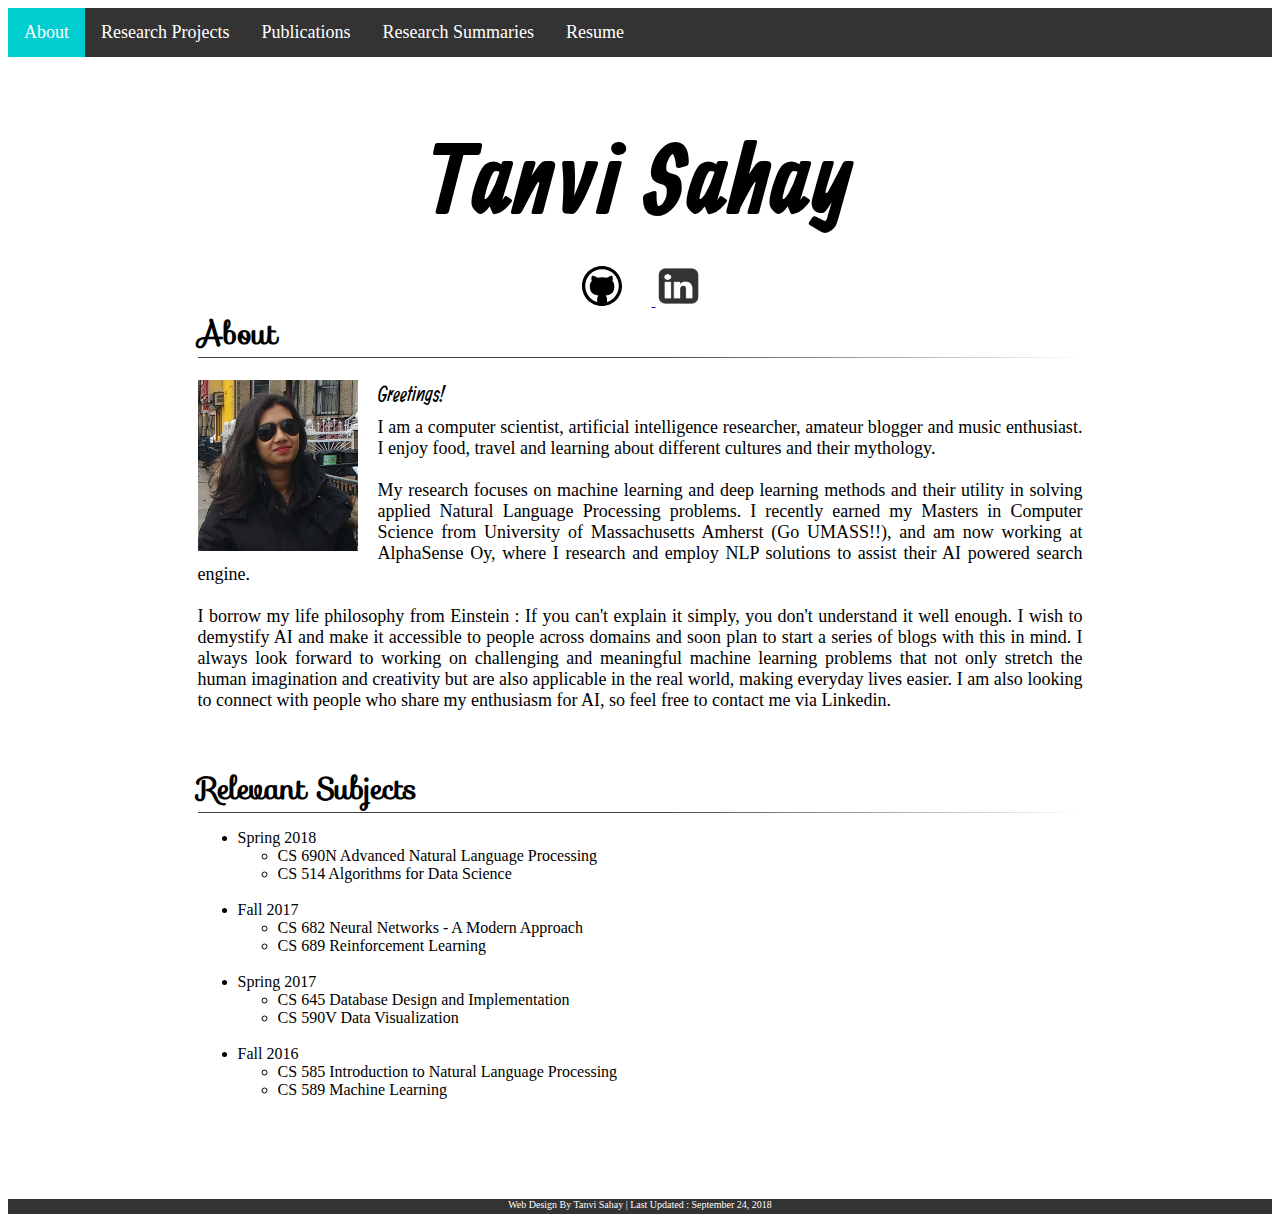
==== index.html @ 932799ba "updated bio" ====
<html>
<head>
    <title> tsahay </title>
    <meta charset="utf-8"/>
<link href='//fonts.googleapis.com/css?family=Allan' rel='stylesheet'>
<link href='//fonts.googleapis.com/css?family=Sofia' rel='stylesheet'>
    <link rel="stylesheet" type="text/css" href="./mycss.css?version=1"></link>
 
<style>
ul.style1 {
    list-style-type: none;
    margin: 0;
    padding: 0;
    overflow: hidden;
    background-color: #333;
}

li.stylelist {
    float: left;
}

li a {
    display: block;
    color: white;
    text-align: center;
    padding: 14px 16px;
    text-decoration: none;
}

li a:hover:not(.active) {
    background-color: #111;
}

.active {
    background-color: #00CED1;
}

    </style>
</head>

<body style="background: rgba(255, 255, 255, 0.85)">
<ul class='style1'>
  <li class='stylelist' style="font-size: 18px"><a class="active" href="index.html">About</a></li>
  <li class='stylelist' style="font-size: 18px"><a href="research.html">Research Projects</a></li>
  <li class='stylelist' style="font-size: 18px"><a href="publication.html">Publications</a></li>
    <li class="stylelist" style="font-size: 18px"><a href="summaries.html">Research Summaries</a></li>
  <!--<li><a href="blog.html" >Blog</a></li>-->
  <li class='stylelist' style="font-size: 18px"><a href="SAHAY_TANVI_RESUME2017.pdf" target="_blank">Resume</a></li>
</ul>
<div id="home" style="width: 100%;height: auto; margin: auto;">
<div id="container" style="width:70%; margin: auto;">
     <h1 align="center" style="font-family:'Allan'; color:#000000;font-size:100px;">Tanvi Sahay</h1>
     <div id="images" style="width: 20%; margin: auto;margin-top: -50px">
     <a href="https://github.com/TanviSahay" target="_blank">
        <img src="git.svg" alt="HTML tutorial" style="margin: auto;width:100px; height: 40px;border:0;">
     </a>
     <a href="https://www.linkedin.com/in/tanvisahay139236a3/" target="_blank">
        <img src="linkedin-icon-23286.png" target="_blank" alt="HTML tutorial" style="margin: auto;width:45px;height:40px;border:0;">
     </a>
    </div>

</div>

<h2 style = "color:#000000; font-family:'Sofia'; font-size:30px; width: 70%; margin: auto;">About</h2>
<hr style=" margin-top:-20px; border: 0; height: 1px; background-image: linear-gradient(to right, rgba(0,0,0, 0.75), rgba(0,0,0, 0.75), rgba(0,0,0, 0)); margin: auto; width:70%;">

<div id="container" style="width:70%; margin: auto;">

    <div id="texts" style="display:inline;"> 
        <a href="IMG.jpg"><img src="IMG.jpg" style="width:160px; float:left; margin-right:20px;"></a>
        <div style="display:inline;">
        <p align="justify" style="font-size: 22px; font-family: 'Allan'">Greetings!</p>
            <p align="justify" style="margin-top:-10px; font-size: 18px">I am a computer scientist, artificial intelligence researcher,
                amateur blogger and music enthusiast. I enjoy food, travel and learning about different cultures and their mythology. <br><br>
                My research focuses on machine learning and deep learning methods and their utility in solving applied
                Natural Language Processing problems. I recently earned my Masters in Computer Science from
                University of Massachusetts Amherst (Go UMASS!!), and am now working at AlphaSense Oy, where I research
                and employ NLP solutions to assist their AI powered search engine. <br><br>

                I borrow my life philosophy from Einstein : If you can't explain it simply, you don't understand it well enough. I wish to
                demystify AI and make it accessible to people across domains and soon plan to start a series of blogs with this in mind.
                I always look forward to working on challenging and meaningful machine learning problems that not only stretch
                the human imagination and creativity but are also applicable in the real world, making everyday lives easier. I am also looking
                to connect with people who share my enthusiasm for AI, so feel free to contact me via Linkedin.
            </p>
        </div>

    </div>

</div>


<br><br>

<h2 style = "color:#000000; font-family:'Sofia'; font-size:30px; margin:auto; width: 70%">Relevant Subjects</h2>
<hr style=" margin-top:-20px; border: 0; height: 1px; background-image: linear-gradient(to right, rgba(0,0,0, 0.75), rgba(0,0,0, 0.75), rgba(0,0,0, 0)); width: 70%; margin: auto;">

<div id="container" style="width: 70%; margin: auto">

<ul>
  <li>Spring 2018</li>
    <ul>
      <li> CS 690N Advanced Natural Language Processing </li>
      <li> CS 514 Algorithms for Data Science </li>
    </ul>
  <br>
  <li>Fall 2017</li>
    <ul>
      <li> CS 682 Neural Networks - A Modern Approach &nbsp;&nbsp;&nbsp;&nbsp;&nbsp;&nbsp;&nbsp;&nbsp;
      <li> CS 689 Reinforcement Learning &nbsp;&nbsp;&nbsp;&nbsp;&nbsp;&nbsp;&nbsp;&nbsp;
    </ul>
  <br>
  <li>Spring 2017</li>
    <ul>
      <li> CS 645 Database Design and Implementation &nbsp;&nbsp;&nbsp;&nbsp;&nbsp;&nbsp;&nbsp;&nbsp; 
      <li> CS 590V Data Visualization &nbsp;&nbsp;&nbsp;&nbsp;&nbsp;&nbsp;&nbsp;&nbsp; 
    </ul>
  <br>
  <li>Fall 2016</li>
    <ul>
      <li>CS 585 Introduction to Natural Language Processing &nbsp;&nbsp;&nbsp;&nbsp;&nbsp;&nbsp;&nbsp;&nbsp;
      <li>CS 589 Machine Learning &nbsp;&nbsp;&nbsp;&nbsp;&nbsp;&nbsp;&nbsp;&nbsp;
    </ul>
</ul>

</div>

</div>

<p style="margin: auto; width:100%;height:15px; margin-top: 100px; border-radius:0px;background-color:#333;text-align: center;color:#ffffff;font-size: 10px">Web Design By Tanvi Sahay | Last Updated : September 24, 2018</p>
</body>


</html>
---- mycss.css ----
#background{
width: 1000px;
height: 150px;
margin: 30px auto;
display:flex;
align-items: center;
justify-content: center;
position:static;
}


#chart1{
background-color: #ffffff;
opacity: 0.75;
display:flex;
align-items :center;
justify-content: center;
text-align: center;
font-family: sans-serif; 
}
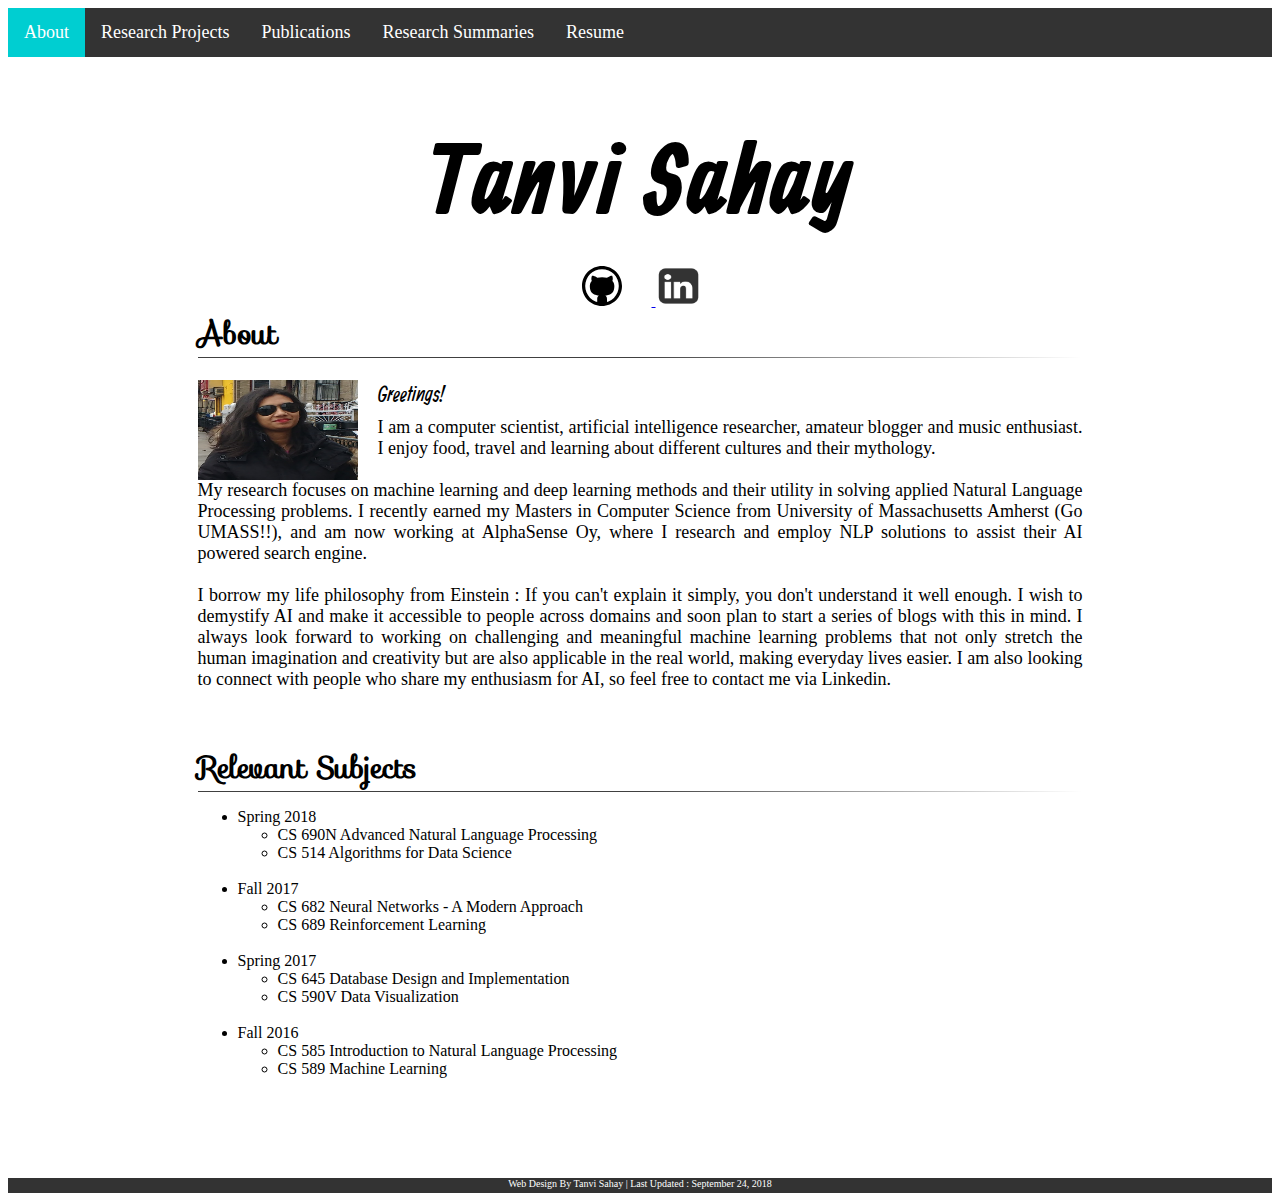
==== commit d3025fb2: "updated bio" ====
--- a/index.html
+++ b/index.html
@@ -67,7 +67,7 @@
 <div id="container" style="width:70%; margin: auto;">
 
     <div id="texts" style="display:inline;"> 
-        <a href="IMG.jpg"><img src="IMG.jpg" style="width:160px; float:left; margin-right:20px;"></a>
+        <a href="IMG.jpg"><img src="IMG.jpg" style="width:160px; height: 100px;float:left; margin-right:20px;"></a>
         <div style="display:inline;">
         <p align="justify" style="font-size: 22px; font-family: 'Allan'">Greetings!</p>
             <p align="justify" style="margin-top:-10px; font-size: 18px">I am a computer scientist, artificial intelligence researcher,
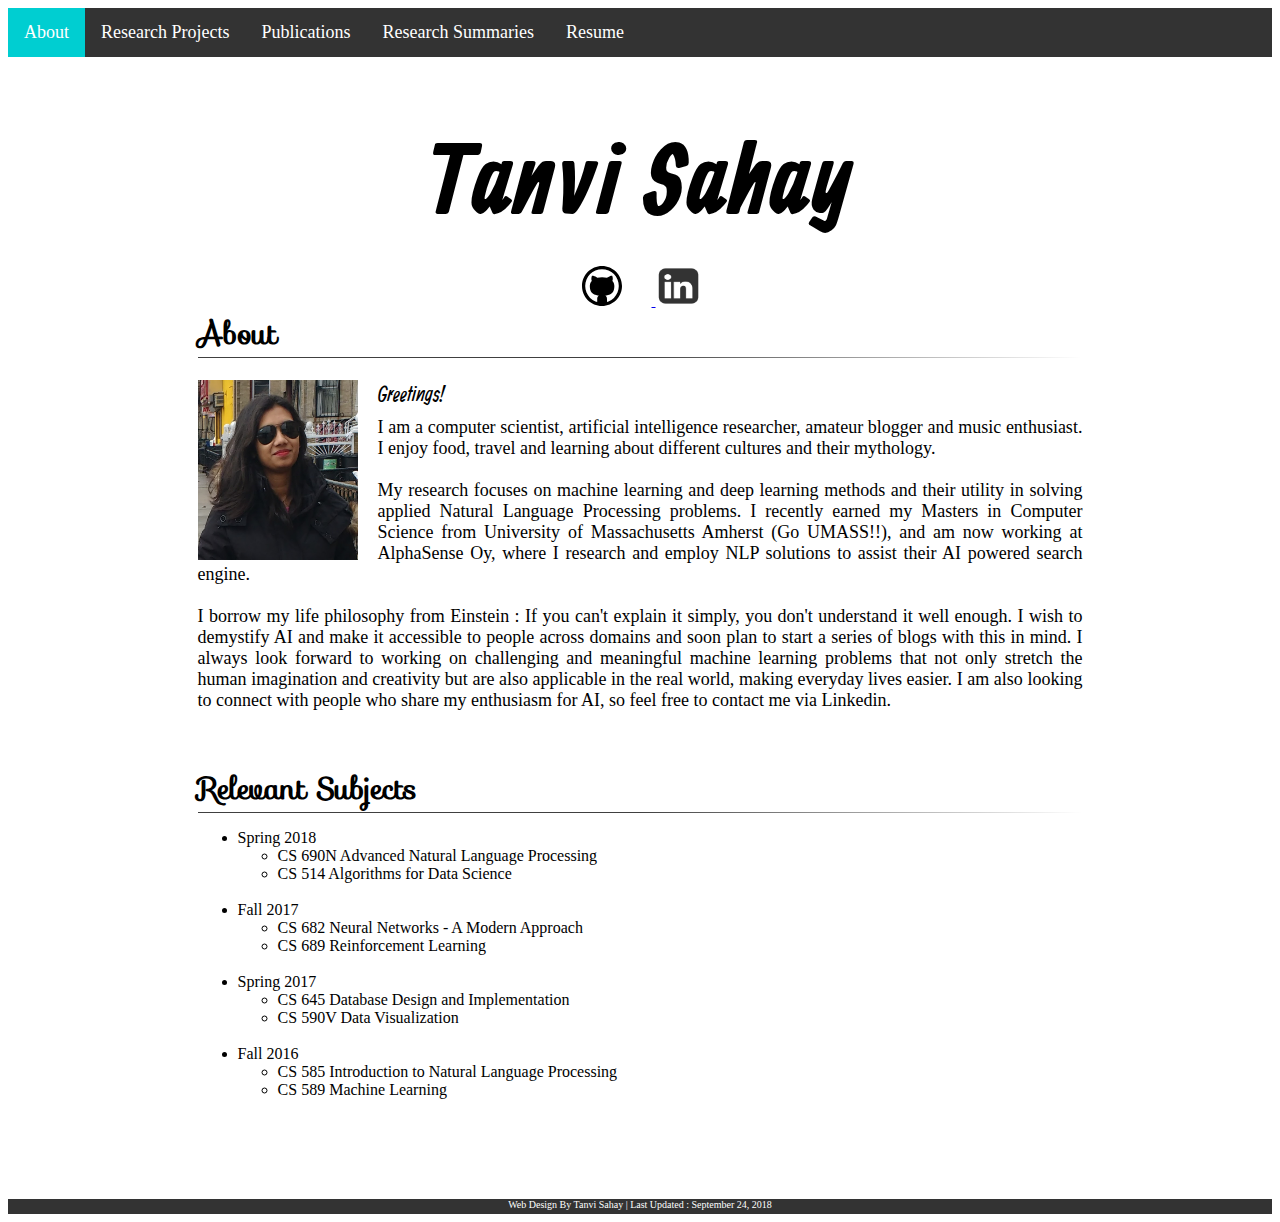
==== commit 72dd5fd4: "updated bio" ====
--- a/index.html
+++ b/index.html
@@ -67,7 +67,7 @@
 <div id="container" style="width:70%; margin: auto;">
 
     <div id="texts" style="display:inline;"> 
-        <a href="IMG.jpg"><img src="IMG.jpg" style="width:160px; height: 100px;float:left; margin-right:20px;"></a>
+        <a href="IMG.jpg"><img src="IMG.jpg" style="width:160px; height: 180px;float:left; margin-right:20px;"></a>
         <div style="display:inline;">
         <p align="justify" style="font-size: 22px; font-family: 'Allan'">Greetings!</p>
             <p align="justify" style="margin-top:-10px; font-size: 18px">I am a computer scientist, artificial intelligence researcher,
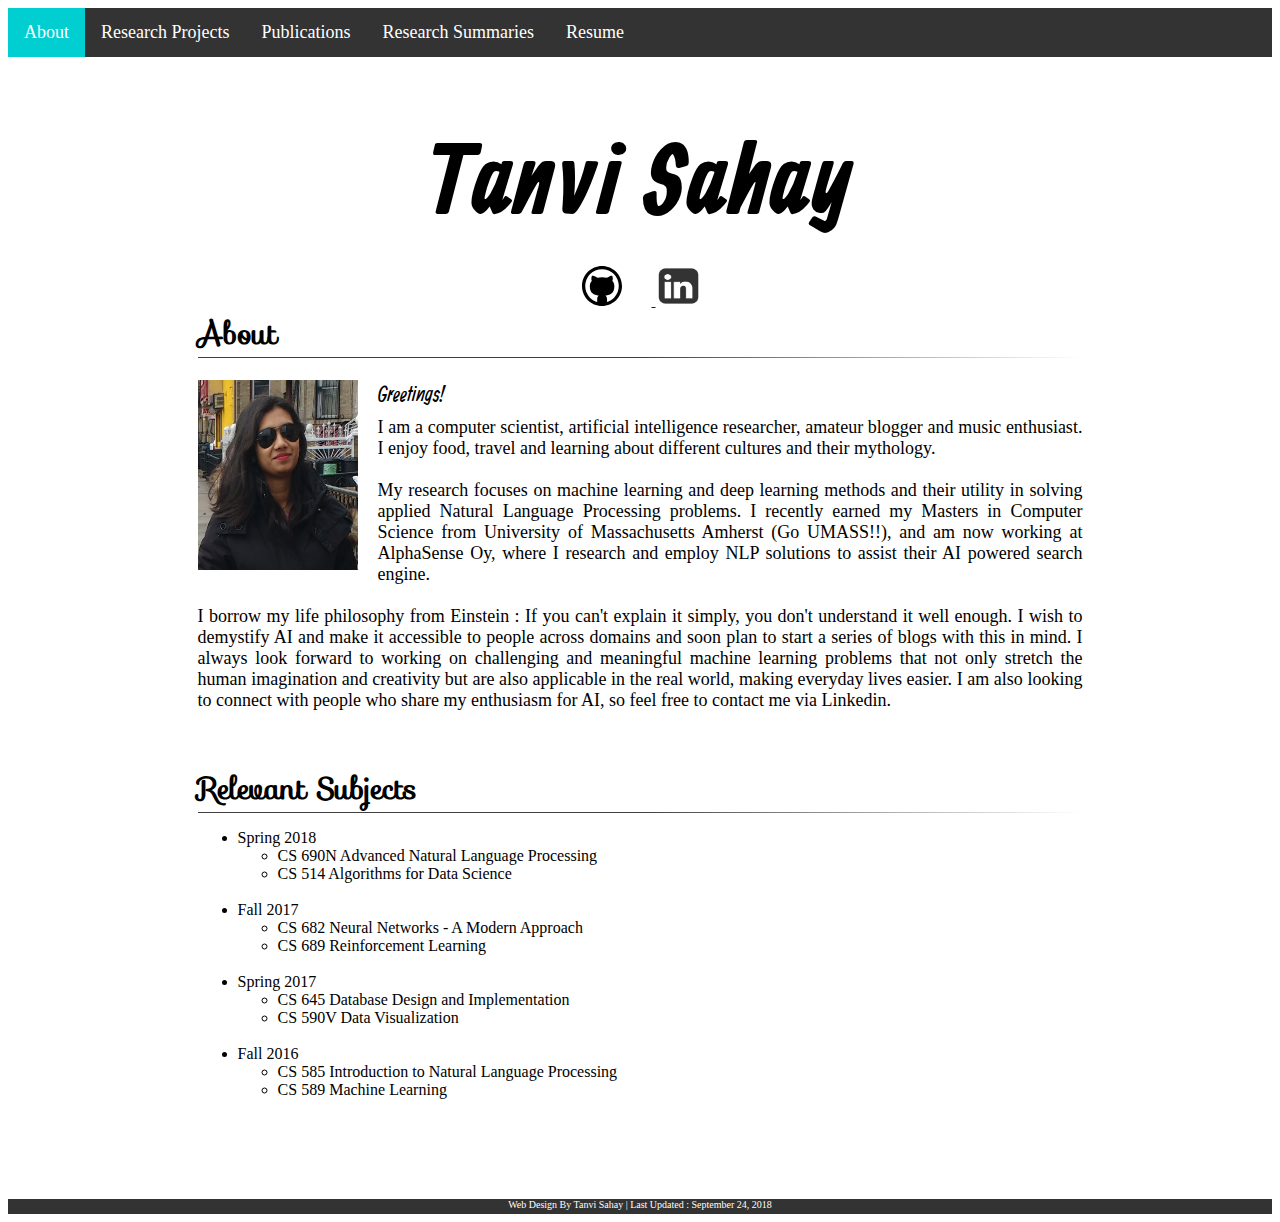
==== commit f8161354: "updated bio" ====
--- a/index.html
+++ b/index.html
@@ -67,7 +67,7 @@
 <div id="container" style="width:70%; margin: auto;">
 
     <div id="texts" style="display:inline;"> 
-        <a href="IMG.jpg"><img src="IMG.jpg" style="width:160px; height: 180px;float:left; margin-right:20px;"></a>
+        <a href="IMG.jpg"><img src="IMG.jpg" style="width:160px; height: 190px;float:left; margin-right:20px;"></a>
         <div style="display:inline;">
         <p align="justify" style="font-size: 22px; font-family: 'Allan'">Greetings!</p>
             <p align="justify" style="margin-top:-10px; font-size: 18px">I am a computer scientist, artificial intelligence researcher,
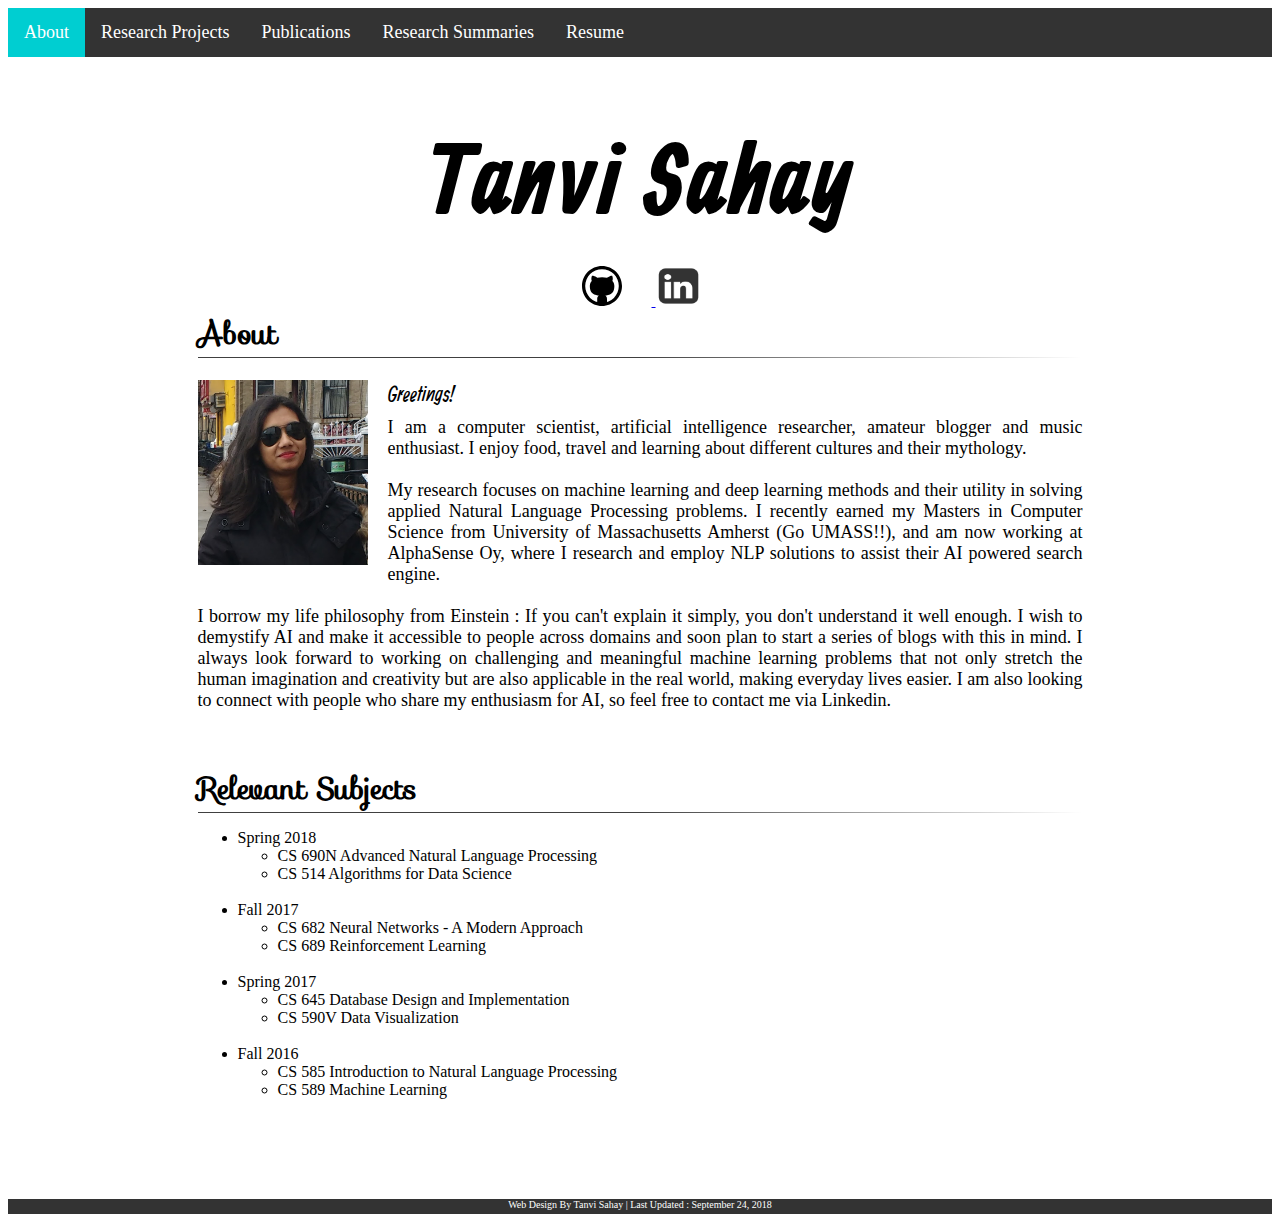
==== commit 83bcb12f: "updated bio" ====
--- a/index.html
+++ b/index.html
@@ -67,7 +67,7 @@
 <div id="container" style="width:70%; margin: auto;">
 
     <div id="texts" style="display:inline;"> 
-        <a href="IMG.jpg"><img src="IMG.jpg" style="width:160px; height: 190px;float:left; margin-right:20px;"></a>
+        <a href="IMG.jpg"><img src="IMG.jpg" style="width:170px; height: 185px;float:left; margin-right:20px;"></a>
         <div style="display:inline;">
         <p align="justify" style="font-size: 22px; font-family: 'Allan'">Greetings!</p>
             <p align="justify" style="margin-top:-10px; font-size: 18px">I am a computer scientist, artificial intelligence researcher,
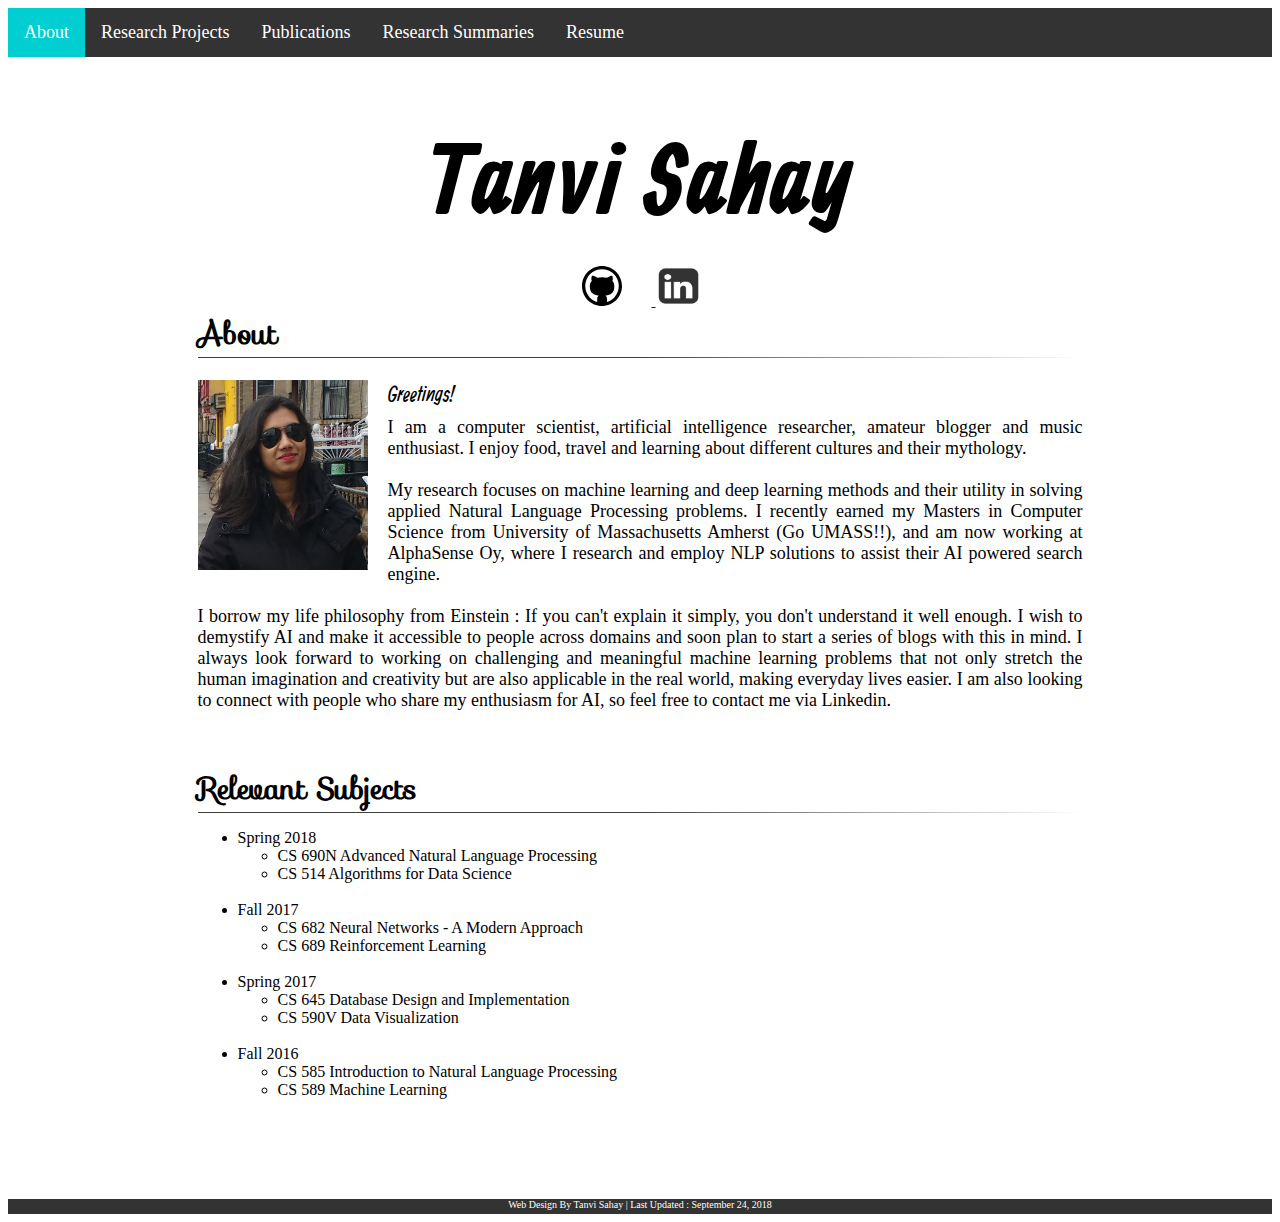
==== commit 2cd34351: "updated bio" ====
--- a/index.html
+++ b/index.html
@@ -67,7 +67,7 @@
 <div id="container" style="width:70%; margin: auto;">
 
     <div id="texts" style="display:inline;"> 
-        <a href="IMG.jpg"><img src="IMG.jpg" style="width:170px; height: 185px;float:left; margin-right:20px;"></a>
+        <a href="IMG.jpg"><img src="IMG.jpg" style="width:170px; height: 190px;float:left; margin-right:20px;"></a>
         <div style="display:inline;">
         <p align="justify" style="font-size: 22px; font-family: 'Allan'">Greetings!</p>
             <p align="justify" style="margin-top:-10px; font-size: 18px">I am a computer scientist, artificial intelligence researcher,
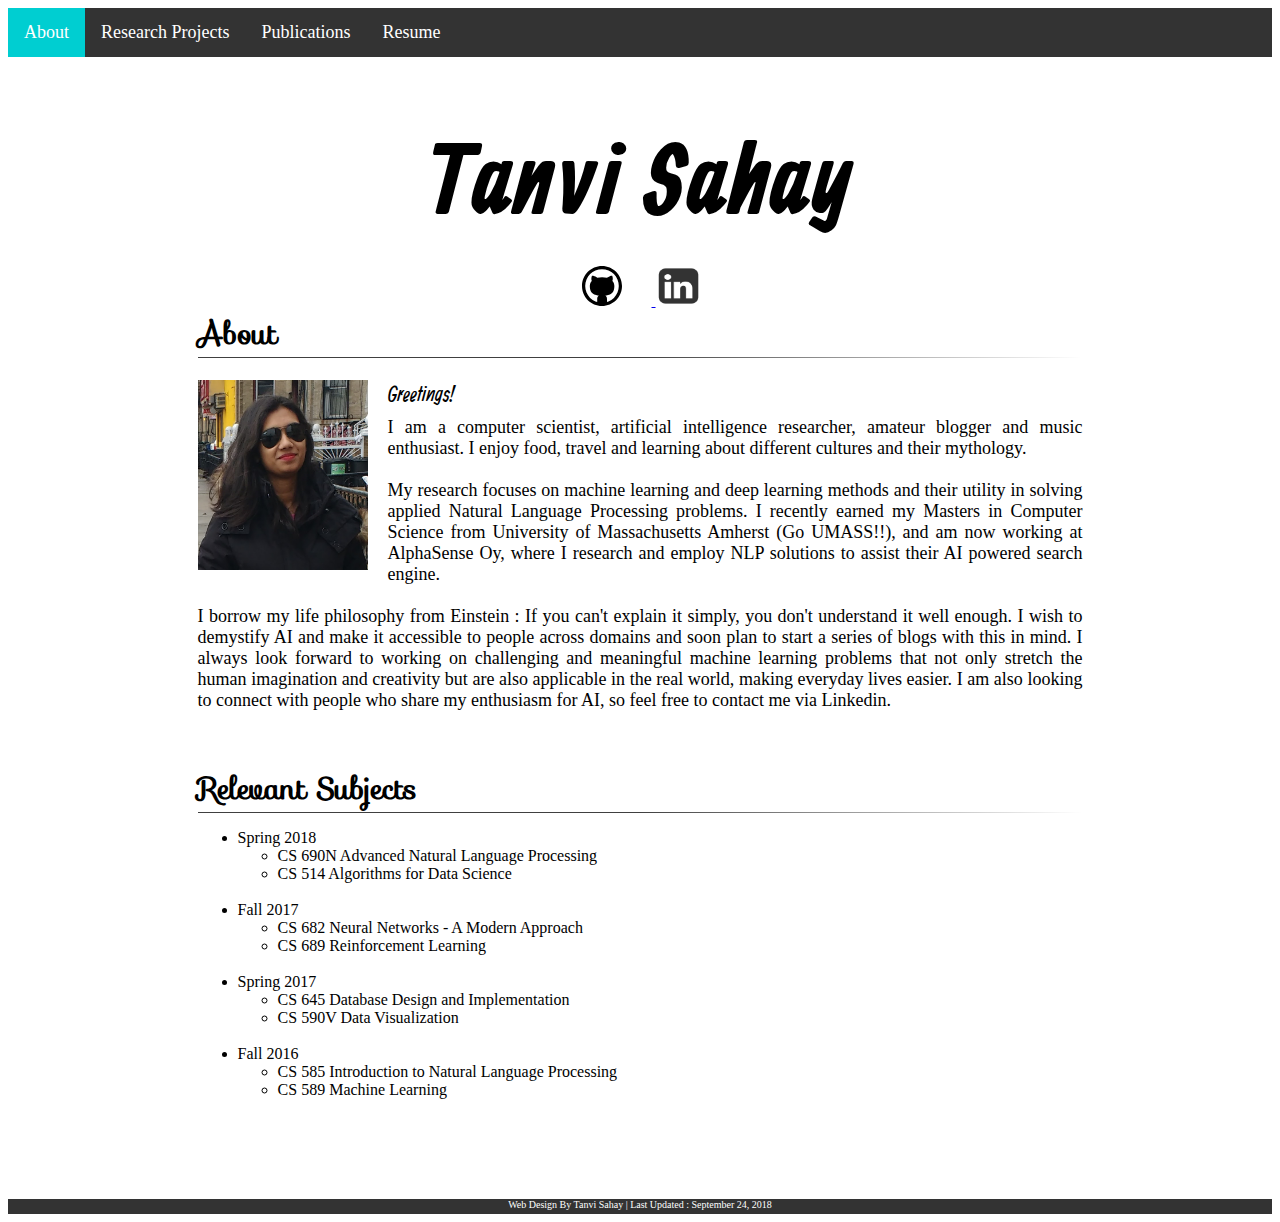
==== commit d33d73ed: "updated bio" ====
--- a/index.html
+++ b/index.html
@@ -43,7 +43,7 @@
   <li class='stylelist' style="font-size: 18px"><a class="active" href="index.html">About</a></li>
   <li class='stylelist' style="font-size: 18px"><a href="research.html">Research Projects</a></li>
   <li class='stylelist' style="font-size: 18px"><a href="publication.html">Publications</a></li>
-    <li class="stylelist" style="font-size: 18px"><a href="summaries.html">Research Summaries</a></li>
+   <!-- <li class="stylelist" style="font-size: 18px"><a href="summaries.html">Research Summaries</a></li>-->
   <!--<li><a href="blog.html" >Blog</a></li>-->
   <li class='stylelist' style="font-size: 18px"><a href="SAHAY_TANVI_RESUME2017.pdf" target="_blank">Resume</a></li>
 </ul>
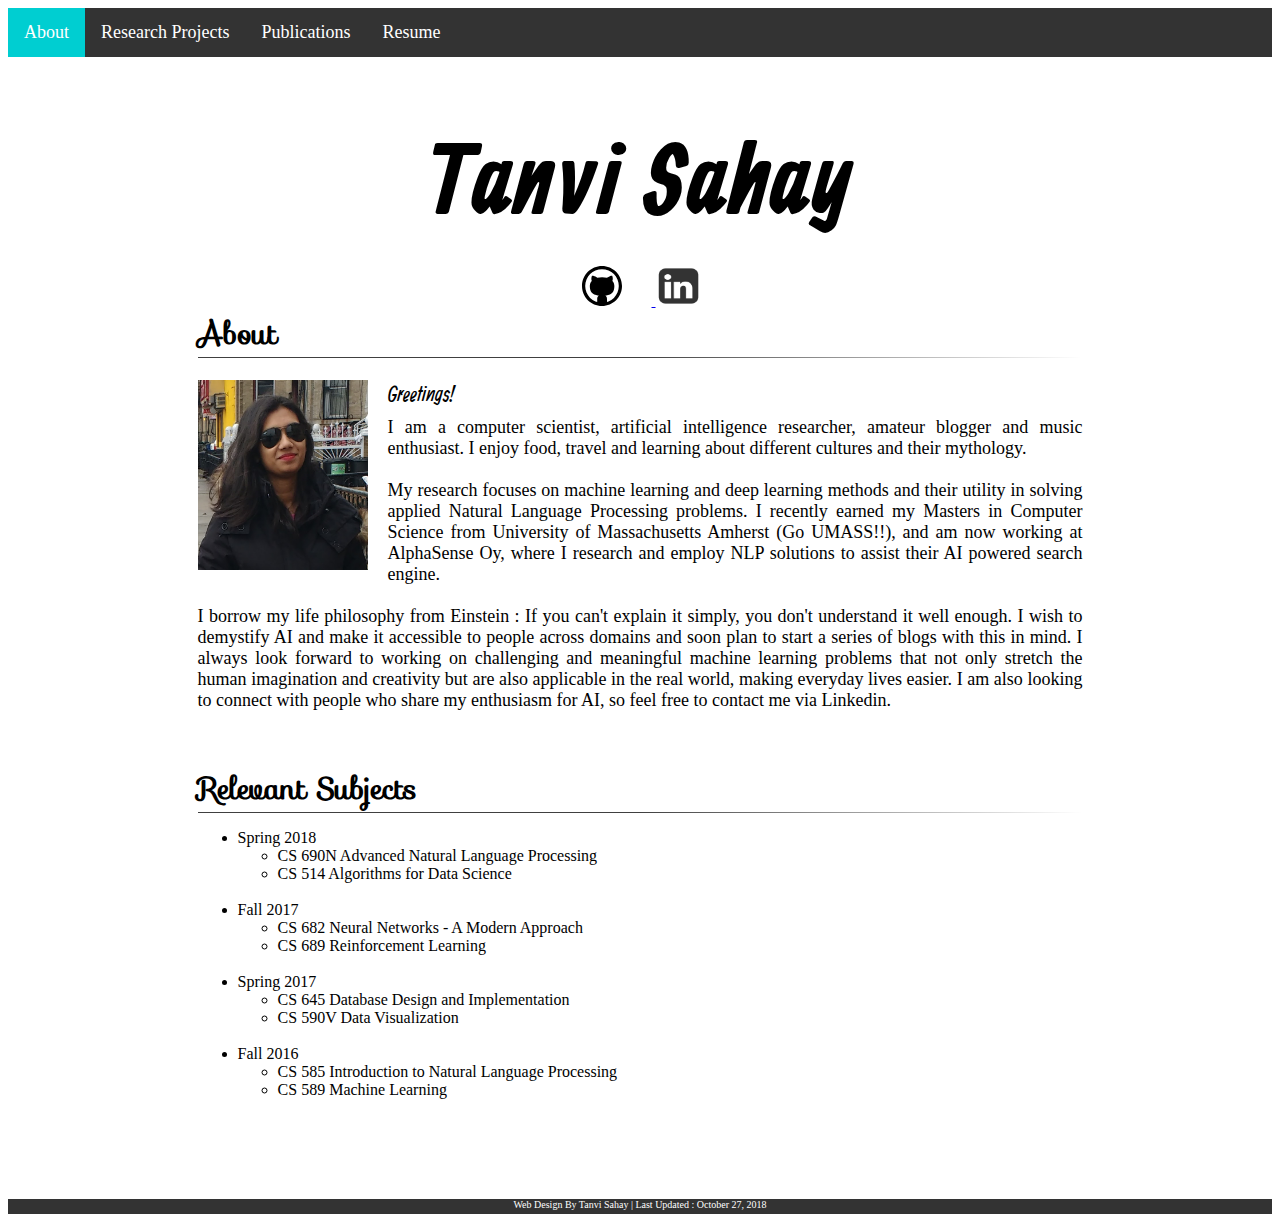
==== commit 3041590b: "updated bio" ====
--- a/index.html
+++ b/index.html
@@ -127,7 +127,7 @@
 
 </div>
 
-<p style="margin: auto; width:100%;height:15px; margin-top: 100px; border-radius:0px;background-color:#333;text-align: center;color:#ffffff;font-size: 10px">Web Design By Tanvi Sahay | Last Updated : September 24, 2018</p>
+<p style="margin: auto; width:100%;height:15px; margin-top: 100px; border-radius:0px;background-color:#333;text-align: center;color:#ffffff;font-size: 10px">Web Design By Tanvi Sahay | Last Updated : October 27, 2018</p>
 </body>
 
 
